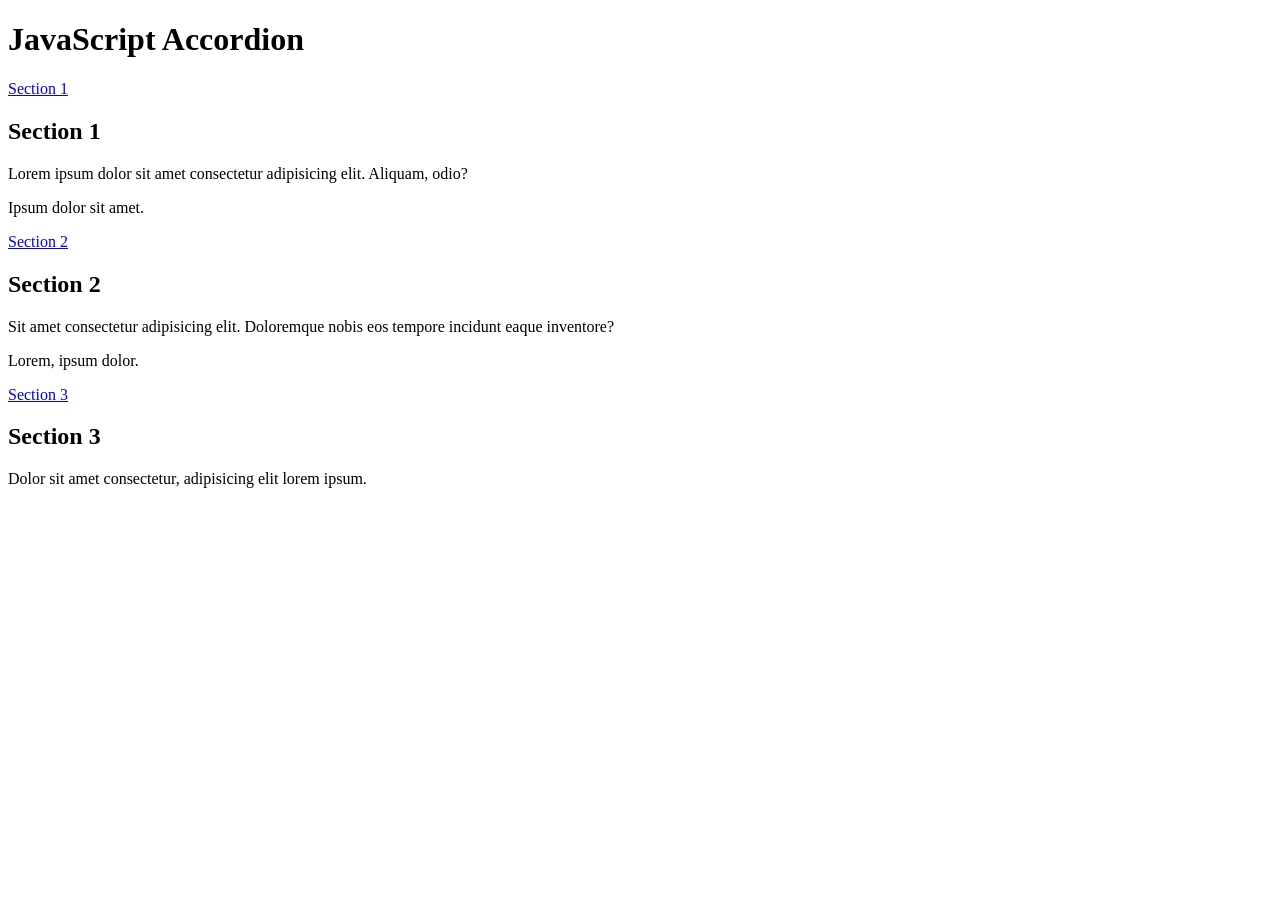
==== week-6/js/index.html @ 96b5b86c "added week6" ====
<!--
https://github.com/codeadamca/javascript-accordion
-->
<!DOCTYPE html>
<html lang="en">
  <head>
    <meta charset="UTF-8" />
    <meta http-equiv="X-UA-Compatible" content="IE=edge" />
    <meta name="viewport" content="width=device-width, initial-scale=1.0" />
    <title>JavaScript Accordion</title>
    <link href="styles.css" rel="stylesheet" type="text/css" />
  </head>
  <body>
    <h1>JavaScript Accordion</h1>

    <div class="accordion ">
      <div>
        <a href="#">Section 1</a>
      </div>
      <div class="accordion-section" id="section-1">
        <h2>Section 1</h2>
        <p>
          Lorem ipsum dolor sit amet consectetur adipisicing elit. Aliquam,
          odio?
        </p>
        <p>Ipsum dolor sit amet.</p>
      </div>

      <div>
        <a href="#">Section 2</a>
      </div>
      <div class="accordion-section" id="section-2">
        <h2>Section 2</h2>
        <p>
          Sit amet consectetur adipisicing elit. Doloremque nobis eos tempore
          incidunt eaque inventore?
        </p>
        <p>Lorem, ipsum dolor.</p>
      </div>

      <div>
        <a href="#">Section 3</a>
      </div>
      <div class="accordion-section" id="section-3">
        <h2>Section 3</h2>
        <p>Dolor sit amet consectetur, adipisicing elit lorem ipsum.</p>
      </div>
    </div>

    <script src="accordion.js"></script>
  </body>
</html>
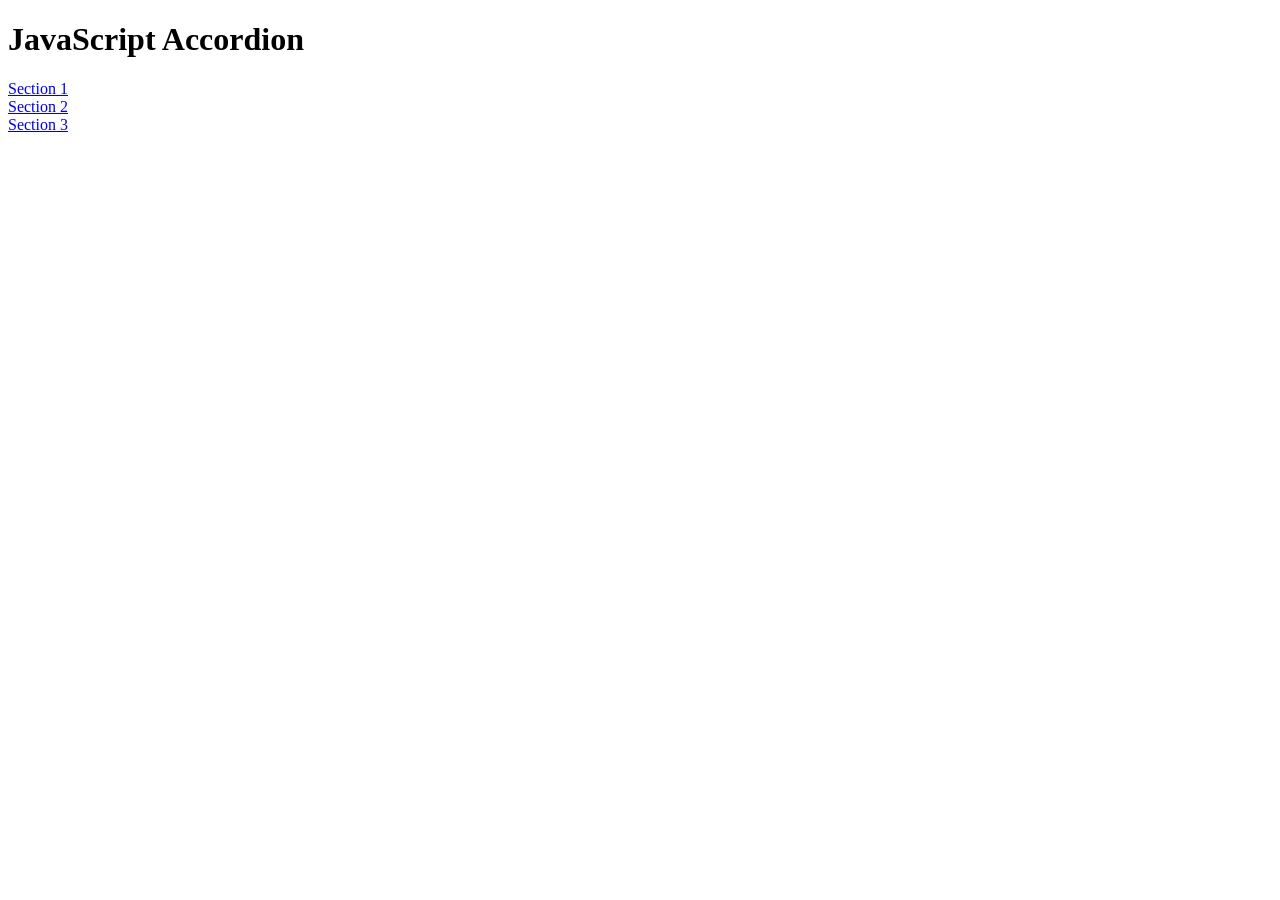
==== commit f35b887b: "JavaScript accordiance" ====
--- a/week-6/js/index.html
+++ b/week-6/js/index.html
@@ -3,50 +3,53 @@
 -->
 <!DOCTYPE html>
 <html lang="en">
-  <head>
-    <meta charset="UTF-8" />
-    <meta http-equiv="X-UA-Compatible" content="IE=edge" />
-    <meta name="viewport" content="width=device-width, initial-scale=1.0" />
-    <title>JavaScript Accordion</title>
-    <link href="styles.css" rel="stylesheet" type="text/css" />
-  </head>
-  <body>
-    <h1>JavaScript Accordion</h1>
 
-    <div class="accordion ">
-      <div>
-        <a href="#">Section 1</a>
-      </div>
-      <div class="accordion-section" id="section-1">
-        <h2>Section 1</h2>
-        <p>
-          Lorem ipsum dolor sit amet consectetur adipisicing elit. Aliquam,
-          odio?
-        </p>
-        <p>Ipsum dolor sit amet.</p>
-      </div>
+<head>
+  <meta charset="UTF-8" />
+  <meta http-equiv="X-UA-Compatible" content="IE=edge" />
+  <meta name="viewport" content="width=device-width, initial-scale=1.0" />
+  <title>JavaScript Accordion</title>
+  <link href="styles.css" rel="stylesheet" type="text/css" />
+</head>
 
-      <div>
-        <a href="#">Section 2</a>
-      </div>
-      <div class="accordion-section" id="section-2">
-        <h2>Section 2</h2>
-        <p>
-          Sit amet consectetur adipisicing elit. Doloremque nobis eos tempore
-          incidunt eaque inventore?
-        </p>
-        <p>Lorem, ipsum dolor.</p>
-      </div>
+<body>
+  <h1>JavaScript Accordion</h1>
 
-      <div>
-        <a href="#">Section 3</a>
-      </div>
-      <div class="accordion-section" id="section-3">
-        <h2>Section 3</h2>
-        <p>Dolor sit amet consectetur, adipisicing elit lorem ipsum.</p>
-      </div>
+  <div class="accordion ">
+    <div>
+      <a href="#" onclick="accordionClick(1)">Section 1</a>
+    </div>
+    <div class="accordion-section" id="section-1">
+      <h2>Section 1</h2>
+      <p>
+        Lorem ipsum dolor sit amet consectetur adipisicing elit. Aliquam,
+        odio?
+      </p>
+      <p>Ipsum dolor sit amet.</p>
     </div>
 
-    <script src="accordion.js"></script>
-  </body>
-</html>
+    <div>
+      <a href="#" onclick="accordionClick(2)">Section 2</a>
+    </div>
+    <div class="accordion-section" id="section-2">
+      <h2>Section 2</h2>
+      <p>
+        Sit amet consectetur adipisicing elit. Doloremque nobis eos tempore
+        incidunt eaque inventore?
+      </p>
+      <p>Lorem, ipsum dolor.</p>
+    </div>
+
+    <div>
+      <a href="#" onclick="accordionClick(3)">Section 3</a>
+    </div>
+    <div class="accordion-section" id="section-3">
+      <h2>Section 3</h2>
+      <p>Dolor sit amet consectetur, adipisicing elit lorem ipsum.</p>
+    </div>
+  </div>
+
+  <script src="accordion.js"></script>
+</body>
+
+</html>
--- a/week-6/js/styles.css
+++ b/week-6/js/styles.css
@@ -0,0 +1,4 @@
+.accordion-section{
+  display: none;
+
+}
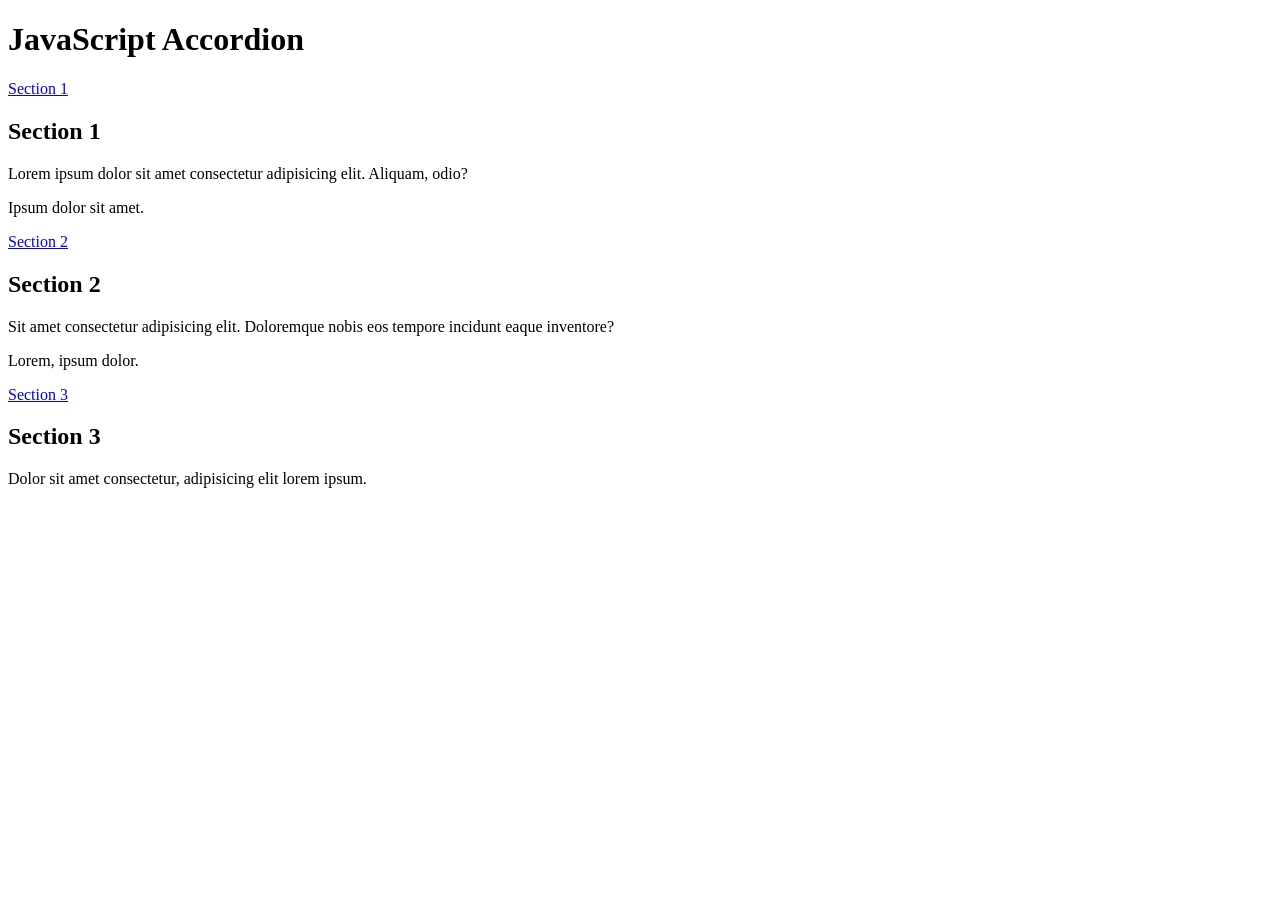
==== commit 7ab5e4aa: "added files" ====
--- a/week-6/js/index.html
+++ b/week-6/js/index.html
@@ -3,53 +3,50 @@
 -->
 <!DOCTYPE html>
 <html lang="en">
+  <head>
+    <meta charset="UTF-8" />
+    <meta http-equiv="X-UA-Compatible" content="IE=edge" />
+    <meta name="viewport" content="width=device-width, initial-scale=1.0" />
+    <title>JavaScript Accordion</title>
+    <link href="styles.css" rel="stylesheet" type="text/css" />
+  </head>
+  <body>
+    <h1>JavaScript Accordion</h1>
 
-<head>
-  <meta charset="UTF-8" />
-  <meta http-equiv="X-UA-Compatible" content="IE=edge" />
-  <meta name="viewport" content="width=device-width, initial-scale=1.0" />
-  <title>JavaScript Accordion</title>
-  <link href="styles.css" rel="stylesheet" type="text/css" />
-</head>
+    <div class="accordion ">
+      <div>
+        <a href="#">Section 1</a>
+      </div>
+      <div class="accordion-section" id="section-1">
+        <h2>Section 1</h2>
+        <p>
+          Lorem ipsum dolor sit amet consectetur adipisicing elit. Aliquam,
+          odio?
+        </p>
+        <p>Ipsum dolor sit amet.</p>
+      </div>
 
-<body>
-  <h1>JavaScript Accordion</h1>
+      <div>
+        <a href="#">Section 2</a>
+      </div>
+      <div class="accordion-section" id="section-2">
+        <h2>Section 2</h2>
+        <p>
+          Sit amet consectetur adipisicing elit. Doloremque nobis eos tempore
+          incidunt eaque inventore?
+        </p>
+        <p>Lorem, ipsum dolor.</p>
+      </div>
 
-  <div class="accordion ">
-    <div>
-      <a href="#" onclick="accordionClick(1)">Section 1</a>
-    </div>
-    <div class="accordion-section" id="section-1">
-      <h2>Section 1</h2>
-      <p>
-        Lorem ipsum dolor sit amet consectetur adipisicing elit. Aliquam,
-        odio?
-      </p>
-      <p>Ipsum dolor sit amet.</p>
+      <div>
+        <a href="#">Section 3</a>
+      </div>
+      <div class="accordion-section" id="section-3">
+        <h2>Section 3</h2>
+        <p>Dolor sit amet consectetur, adipisicing elit lorem ipsum.</p>
+      </div>
     </div>
 
-    <div>
-      <a href="#" onclick="accordionClick(2)">Section 2</a>
-    </div>
-    <div class="accordion-section" id="section-2">
-      <h2>Section 2</h2>
-      <p>
-        Sit amet consectetur adipisicing elit. Doloremque nobis eos tempore
-        incidunt eaque inventore?
-      </p>
-      <p>Lorem, ipsum dolor.</p>
-    </div>
-
-    <div>
-      <a href="#" onclick="accordionClick(3)">Section 3</a>
-    </div>
-    <div class="accordion-section" id="section-3">
-      <h2>Section 3</h2>
-      <p>Dolor sit amet consectetur, adipisicing elit lorem ipsum.</p>
-    </div>
-  </div>
-
-  <script src="accordion.js"></script>
-</body>
-
-</html>+    <script src="accordion.js"></script>
+  </body>
+</html>
